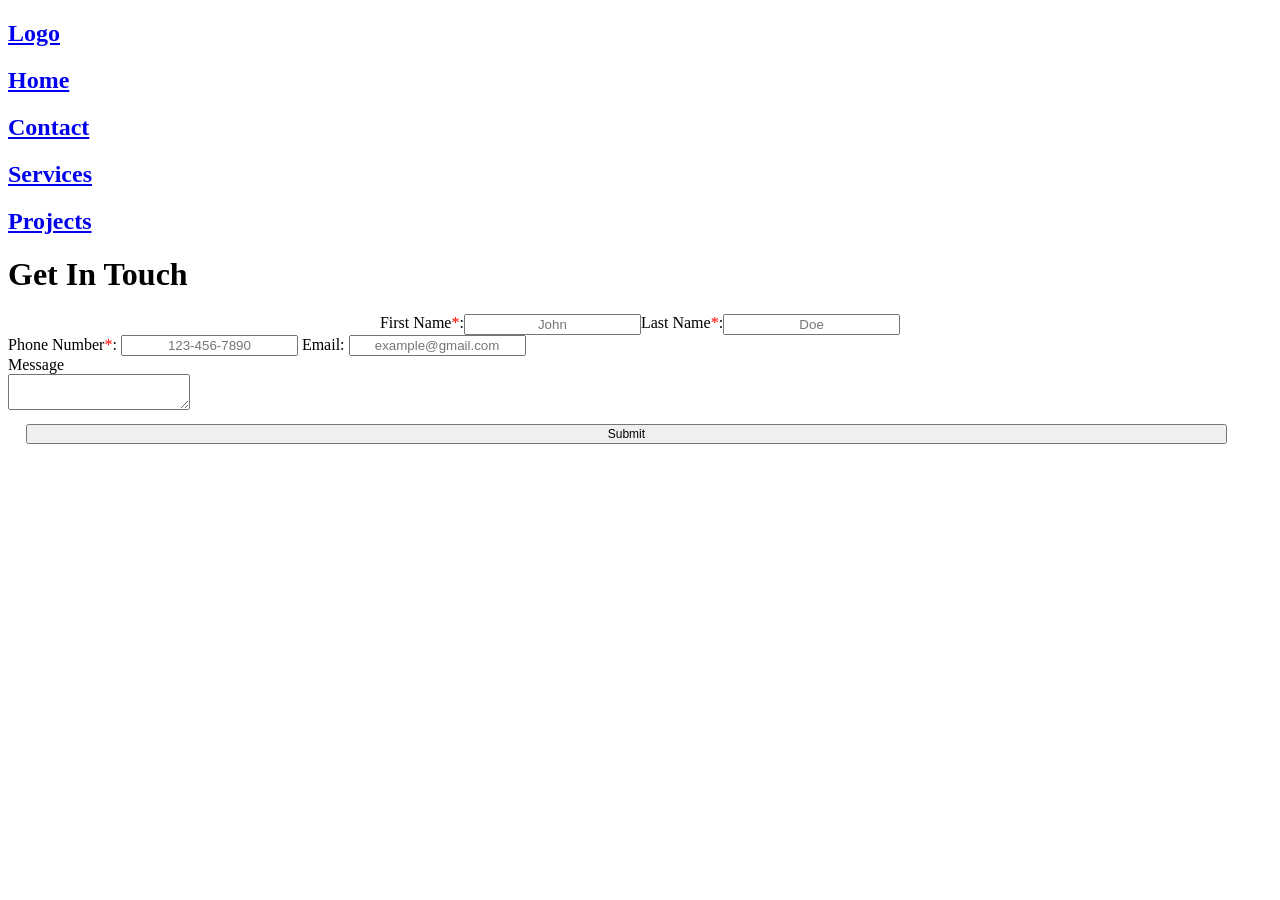
==== src/frontend/html/contact.html @ 089b6770 "Work In Progress" ====
<!-- Contact Page -->

<!DOCTYPE html>
<html lang="en">
<head>
    <meta charset="UTF-8">
    <meta name="viewport" content="width=device-width, initial-scale=1.0">
    <title>Contact Us - Brothers Tile</title>
    <link rel="stylesheet" href="/src/frontend/css/contact.css">
</head>
<body class="total_container">
        <div class="nav_container">
        <a href="/index.html">
            <div class="brother_tiles_logo">
                <!-- Implement logo here line 14 -->
                <!-- <img src="https://encrypted-tbn0.gstatic.com/images?q=tbn:ANd9GcSIIUfpfdEXpzbCh9T30KPtS0pdv7wYRnE28A&s" alt="Brothers Tiles Logo" height="100px"> -->
                    <h2>Logo</h2>
            </div>
        </a>
        <div class="nav_right_container">
            <a href="/index.html" class="home">
                <h2 class="text">Home</h2>
            </a>
            <a href="/src/frontend/html/contact.html" class="contact">
                <h2 class="text">Contact</h2>
            </a>
            <a href="/src/frontend/html/services.html" class="services">
                <h2 class="text">Services</h2>
            </a>
            <a href="/src/frontend/html/projects.html" class="projects">
                <h2 class="text">Projects</h2>
            </a>
        </div>
    </div>

        <div class="contact_container">
            <div class="contact_section">
                <h1>Get In Touch</h1>
                <form id="contactForm">
                    <div style="display: flex; justify-content: center;">
                        <label class="placeholder" for="firtName">First Name<span style="color: red; font-weight: normal;">*</span>:</label>
                        <input style="text-align: center;" type="text" name="firstName" id="firstName" placeholder="John" required>

                        <label class="placeholder" for="lastName">Last Name<span style="color: red; font-weight: normal;">*</span>:</label>
                        <input style="text-align: center;" type="text" name="lastName" id="lastName" placeholder="Doe" required>
                    </div>
                    <div class="centeralize">
                        <label class="placeholder" for="phoneNumber">Phone Number<span style="color: red; font-weight: normal;">*</span>:</label>
                        <input style="text-align: center;" type="tel" name="phoneNumber" id="phoneNumber" pattern="[0-9]{3}-[0-9]{3}-[0-9]{4}" placeholder="123-456-7890" required>

                        <label class="placeholder" for="email">Email:</label>
                        <input style="text-align: center;" type="email" name="email" id="email"  placeholder="example@gmail.com">
                    </div>
                    <div class="centeralize">
                        <label for="message" class="placeholder">Message</label>
                    </div>
                    <div>
                        <textarea class="message_box" name="message" id="message"></textarea>
                    </div>
                    <div style="display: flex; justify-content: center;"></div>
                        <input style="font-size: 12px; width: 95%; margin-top: 10px; margin-left: 18px; cursor: pointer;" type="submit" value="Submit">
                    </div>
                </form>
            </div>
        </div>
    <script src="/src/frontend/js/contact.js"></script>
</body>
</html>
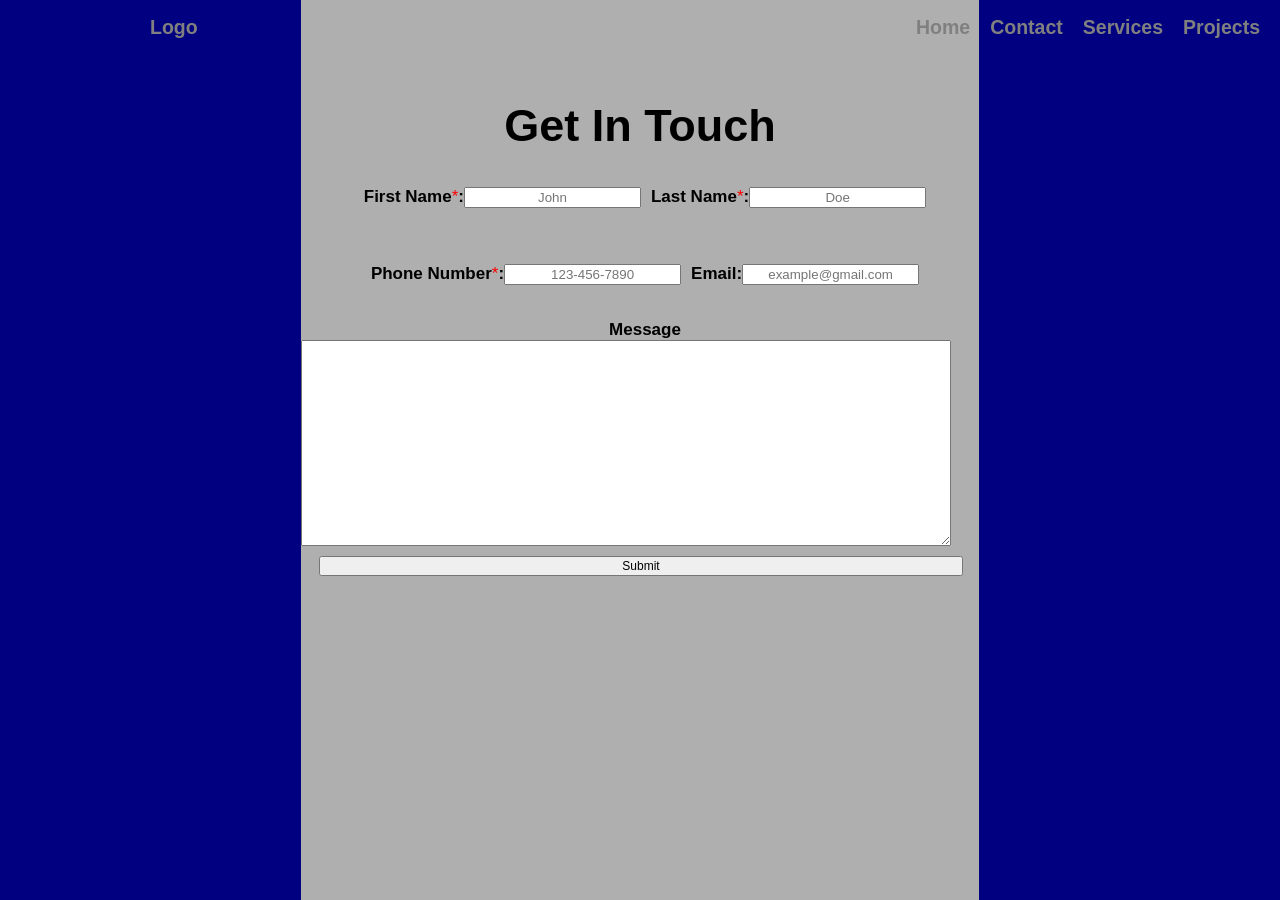
==== commit f39f8a5d: "Work In Progress" ====
--- a/src/frontend/html/contact.html
+++ b/src/frontend/html/contact.html
@@ -37,16 +37,19 @@
             <div class="contact_section">
                 <h1>Get In Touch</h1>
                 <form id="contactForm">
-                    <div style="display: flex; justify-content: center;">
-                        <label class="placeholder" for="firtName">First Name<span style="color: red; font-weight: normal;">*</span>:</label>
+                    <div class="centeralize">
+                        <label class="placeholder" for="firstName">First Name<span style="color: red; font-weight: normal;">*</span>:</label>
                         <input style="text-align: center;" type="text" name="firstName" id="firstName" placeholder="John" required>
 
                         <label class="placeholder" for="lastName">Last Name<span style="color: red; font-weight: normal;">*</span>:</label>
                         <input style="text-align: center;" type="text" name="lastName" id="lastName" placeholder="Doe" required>
                     </div>
+                    <div>
+                        <input type="text" id="company" style="display: flex; margin-left: -100000000px;">
+                    </div>
                     <div class="centeralize">
                         <label class="placeholder" for="phoneNumber">Phone Number<span style="color: red; font-weight: normal;">*</span>:</label>
-                        <input style="text-align: center;" type="tel" name="phoneNumber" id="phoneNumber" pattern="[0-9]{3}-[0-9]{3}-[0-9]{4}" placeholder="123-456-7890" required>
+                        <input style="text-align: center;" type="tel" name="phoneNumber" id="phoneNumber" placeholder="123-456-7890" required>
 
                         <label class="placeholder" for="email">Email:</label>
                         <input style="text-align: center;" type="email" name="email" id="email"  placeholder="example@gmail.com">
@@ -57,8 +60,8 @@
                     <div>
                         <textarea class="message_box" name="message" id="message"></textarea>
                     </div>
-                    <div style="display: flex; justify-content: center;"></div>
                         <input style="font-size: 12px; width: 95%; margin-top: 10px; margin-left: 18px; cursor: pointer;" type="submit" value="Submit">
+                    </div>
                     </div>
                 </form>
             </div>
--- a/src/frontend/css/contact.css
+++ b/src/frontend/css/contact.css
@@ -0,0 +1,167 @@
+.total_container{
+    font-family: 'Gill Sans', 'Gill Sans MT', Calibri, 'Trebuchet MS', sans-serif;
+    display:flex;
+    background-color: navy;
+    min-height: 100vh;
+    min-width: 100vw;
+    width: 100%;
+    margin: 0 auto;
+    animation: fadeIn 2s ease-out forwards;
+}
+
+@keyframes fadeIn {
+    from {
+        opacity: 0;
+    }
+    to {
+        opacity: 1;
+    }
+}
+
+button{
+    border:none;
+    background-color: transparent;
+}
+
+.nav_container{
+    position: fixed;
+    min-height: 60px;
+    width: 100%;
+    display:flex;
+}
+
+.nav_right_container{
+    display: flex;
+    justify-content: right;
+    align-items: center;
+    width: 100%;
+
+}
+
+.brother_tiles_logo{
+    height: 100%;
+    width: auto;
+    margin-left: 150px;
+    display: flex;
+    justify-content: left;
+    align-items: left;
+    color: grey;
+    cursor: pointer;
+}
+
+a {
+    text-decoration: none;
+    font-size: 13px;
+}
+
+.home, .contact, .services, .projects{
+    width: auto;
+    height: 60px;
+    margin-right: 20px;
+    cursor: pointer;
+    color:grey;
+}
+
+.contact_container{
+    display: flex;
+    justify-content: center;
+    align-items: center;
+    width: 100%;
+    min-height: 100%;
+}
+
+.contact_section{
+    background-color: rgb(175, 175, 175);
+    min-height: 100%;
+    width: 53%;
+}
+
+h1{
+    margin-top: 100px;
+    font-size: 45px;
+    font-family:'Gill Sans', 'Gill Sans MT', Calibri, 'Trebuchet MS', sans-serif;
+    text-align:center;
+}
+
+.placeholder{
+    margin-left: 10px;
+    font-weight: bold;
+    font-size: 17px;
+}
+
+.centeralize{
+    display:flex; 
+    margin-top: 35px; 
+    justify-content: center;
+}
+
+.message_box{
+    display: flex;
+    justify-self: center;
+    width: 95%;
+    height: 200px;
+}
+
+/* Responsive Design */
+@media (max-width: 768px) {
+    .brother_tiles_logo {
+        display: none;
+    }
+
+    .nav_container{
+        display: flex;
+        position: absolute;
+        top: 0px;
+        margin-left: 6px;
+        justify-content: center;
+        align-items: center;
+    }
+
+    .nav_right_container {
+        flex-wrap: wrap;
+        justify-content: space-around;
+    }
+
+    .home, .contact, .services, .projects {
+        margin-right: 10px;
+        font-size: 0.8rem;
+    }
+
+    .contact_section {
+        width: 95%;
+        padding: 10px;
+    }
+
+    .centeralize{
+
+        flex-direction: column;
+    }
+
+    h1 {
+        font-size: 30px;
+        margin-top: 80px;
+    }
+
+    .placeholder {
+        font-size: 15px;
+    }
+
+    .message_box {
+        width: 90%;
+        height: 150px;
+    }
+}
+
+@media (min-width: 769px) and (max-width: 1024px) {
+    .contact_section {
+        width: 70%;
+    }
+
+    .brother_tiles_logo{
+        animation: fadeIn 1s ease-out forwards;
+    }
+
+    h1 {
+        font-size: 35px;
+    }
+}
